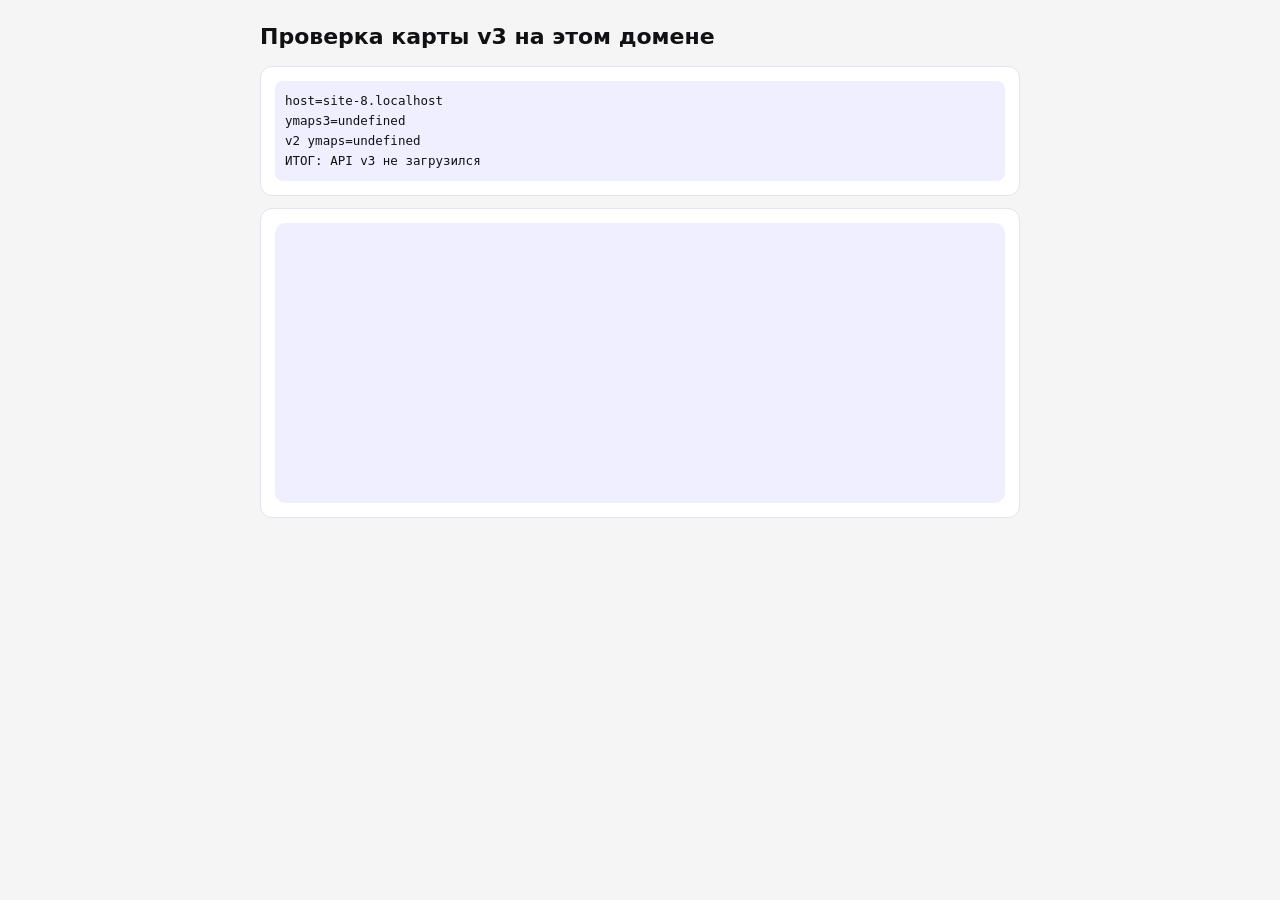
==== map-v3-check.html @ 4c63d7da "Проверка карты v3 на проде: map-v3-check.html Служебная страница: пишет текстом, поднялся ли ymaps3," ====
<!doctype html>
<html lang="ru">
<head>
  <meta charset="utf-8">
  <meta name="viewport" content="width=device-width, initial-scale=1">
  <title>Проверка карты v3 — Ходи Броди</title>
  <style>
    :root { --ink:#111113; --muted:#545372; --pale:#f0efff; --line:#e4e3f0; --white:#fff; --purple-ink:#5959b9; }
    * { box-sizing: border-box; }
    body { margin:0; padding:20px; background:#f5f5f5; color:var(--ink);
           font:400 15px/1.55 Inter,system-ui,Arial,sans-serif; }
    main { max-width:760px; margin:0 auto; }
    h1 { font-size:22px; font-weight:900; margin:0 0 12px; }
    .card { background:var(--white); border:1px solid var(--line); border-radius:12px;
            padding:14px; margin-bottom:12px; }
    pre { margin:0; padding:10px; border-radius:8px; background:var(--pale);
          font:500 12.5px/1.6 ui-monospace,Menlo,monospace; white-space:pre-wrap; word-break:break-word; }
    .ok { color:#146b14; font-weight:800; }
    .bad { color:#8f1d1d; font-weight:800; }
    .box { position:relative; height:280px; border-radius:10px; overflow:hidden; background:var(--pale); }
    #yandex-map { position:absolute; inset:0; }
  </style>
</head>
<body>
<main>
  <h1>Проверка карты v3 на этом домене</h1>
  <div class="card"><pre id="log">запуск…</pre></div>
  <div class="card"><div class="box"><div id="yandex-map"></div></div></div>
</main>

<script>
/* Проверяем то, что нельзя увидеть в canvas: поднялся ли API v3,
   создалась ли карта, добавились ли слои и метки. Всё пишем текстом. */
var out = [];
function log(m) {
  out.push(m);
  document.getElementById('log').textContent = out.join('\n');
}

window.addEventListener('load', function () {
  log('host=' + location.hostname);
  log('ymaps3=' + (typeof window.ymaps3));
  log('v2 ymaps=' + (typeof window.ymaps));

  if (!window.ymaps3) { log('ИТОГ: API v3 не загрузился'); document.title='CHECK: NO V3'; return; }

  var t0 = Date.now();
  window.ymaps3.ready.then(function () {
    log('ready разрешён за ' + (Date.now() - t0) + ' мс');
    try {
      var y = window.ymaps3;
      var map = new y.YMap(document.getElementById('yandex-map'), {
        location: { center: [49.3181, 53.5135], zoom: 12 }
      });
      log('YMap создан');
      map.addChild(new y.YMapDefaultSchemeLayer({ theme: 'light' }));
      log('слой схемы добавлен');
      map.addChild(new y.YMapFeatureDataSource({ id: 'brodi-source' }));
      map.addChild(new y.YMapLayer({ source: 'brodi-source', type: 'markers', zIndex: 1800 }));
      log('слои маркеров добавлены');

      var el = document.createElement('div');
      el.style.cssText = 'width:20px;height:20px;border-radius:50%;background:#5959b9;border:2px solid #fff';
      map.addChild(new y.YMapMarker({ coordinates: [49.3197, 53.5034], source: 'brodi-source' }, el));
      log('метка добавлена');

      setTimeout(function () {
        var kids = (map.children || []).length;
        log('детей у карты: ' + kids);
        log('canvas/div внутри контейнера: ' + document.getElementById('yandex-map').querySelectorAll('*').length);
        log('ИТОГ: КАРТА v3 РАБОТАЕТ');
        document.title = 'CHECK: V3 OK';
      }, 1500);
    } catch (e) {
      log('ОШИБКА: ' + e.message);
      log('ИТОГ: исключение при создании');
      document.title = 'CHECK: V3 ERROR ' + e.message.slice(0, 40);
    }
  }, function (e) {
    log('ready отклонён: ' + (e && e.message ? e.message : e));
    log('ИТОГ: ready отклонён');
    document.title = 'CHECK: V3 REJECTED';
  });
});
</script>
</body>
</html>
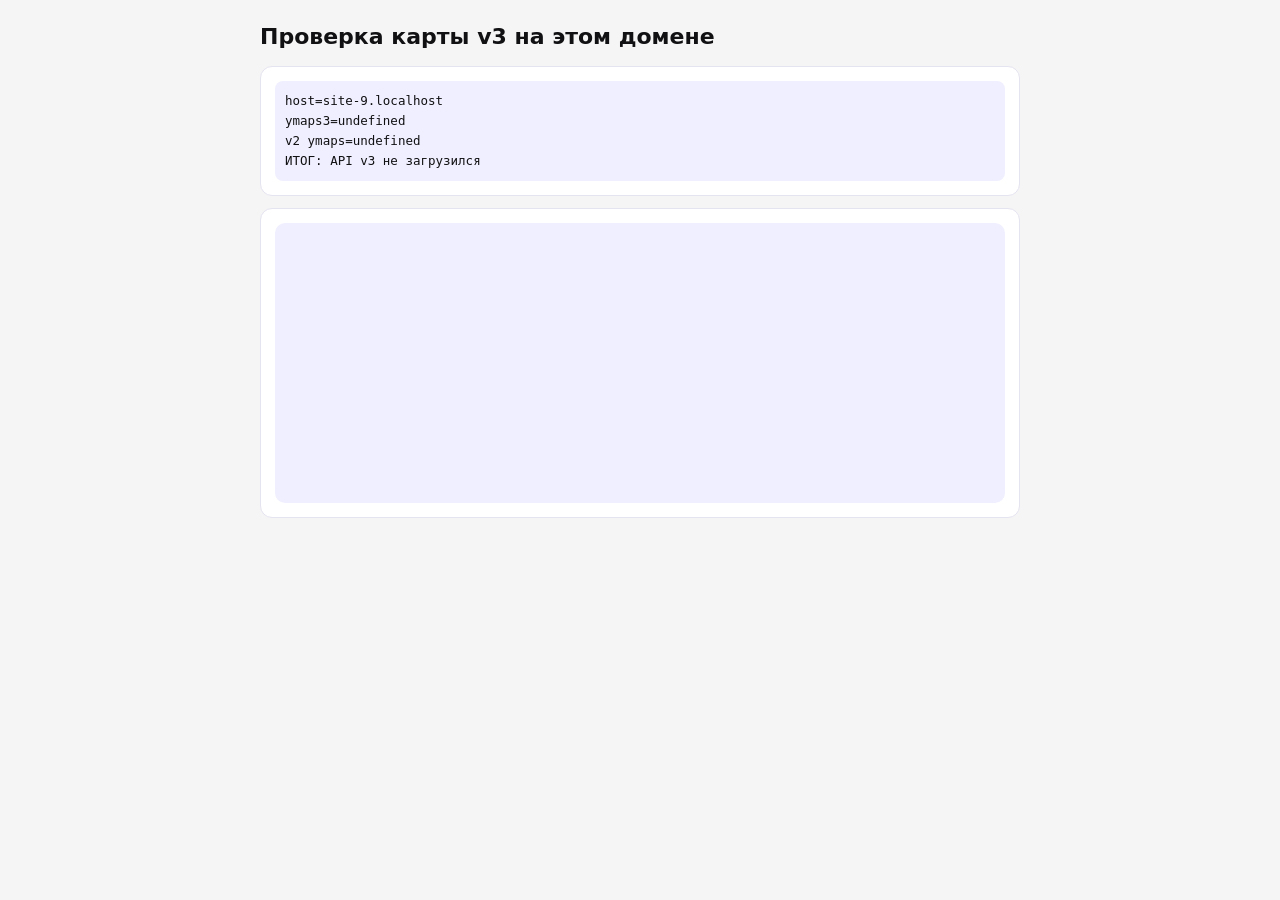
==== commit cd1e798e: "Проверка v3: подключён сам скрипт API Без тега script ymaps3 не появлялся — страница проверяла пусто" ====
--- a/map-v3-check.html
+++ b/map-v3-check.html
@@ -28,6 +28,7 @@
   <div class="card"><div class="box"><div id="yandex-map"></div></div></div>
 </main>
 
+<script src="https://api-maps.yandex.ru/v3/?apikey=ac0dd8aa-6124-4239-89b1-31db39165c0a&lang=ru_RU"></script>
 <script>
 /* Проверяем то, что нельзя увидеть в canvas: поднялся ли API v3,
    создалась ли карта, добавились ли слои и метки. Всё пишем текстом. */
